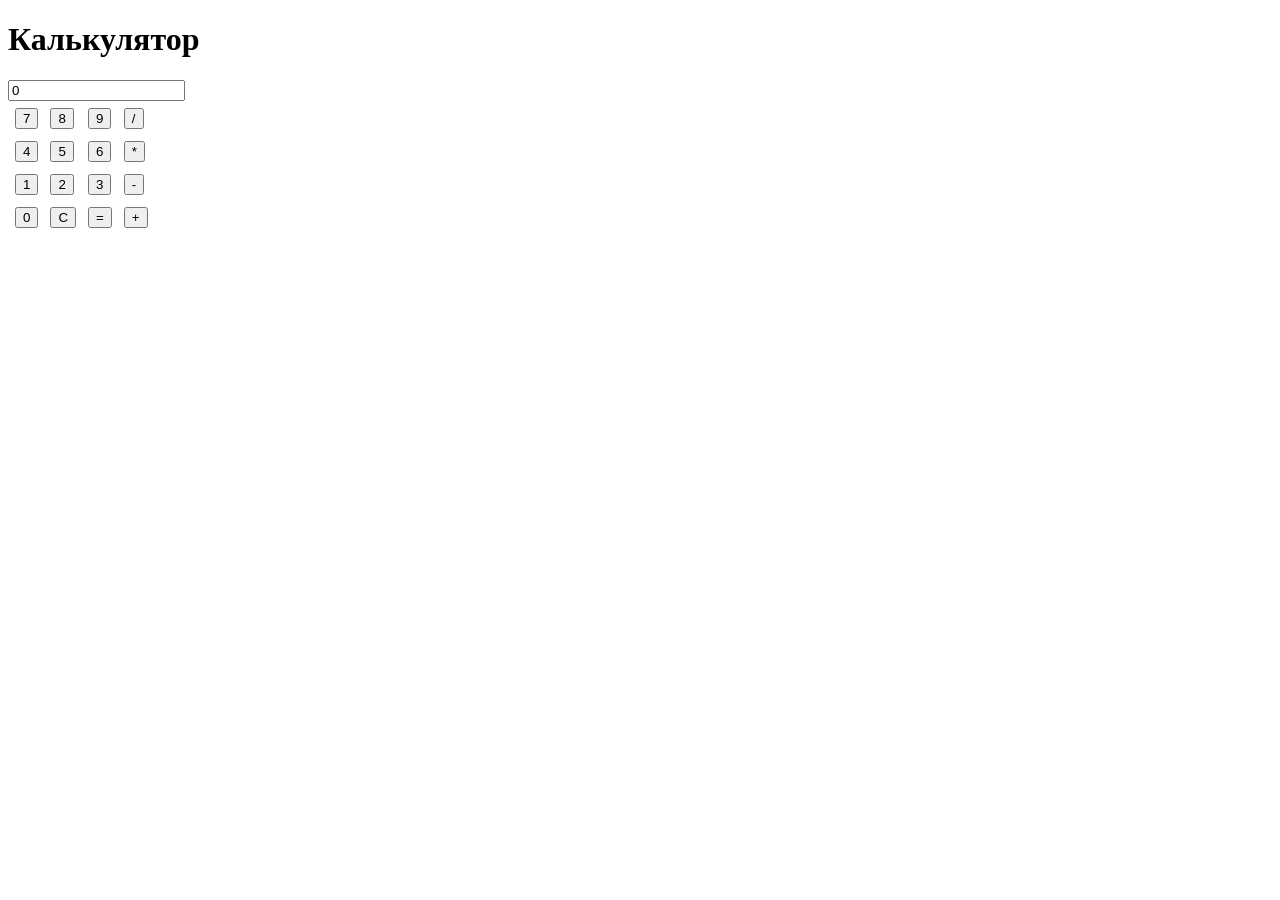
==== task1/calc.html @ d25e5631 "calc added" ====
<!DOCTYPE html>
<html lang="ru">
<head>
    <meta charset="UTF-8">
    <title>Калькулятор</title>
</head>
<body>
    <h1>Калькулятор</h1>
    <div class="calculator">
        <input id="display" type="text" value="0" readonly>
        <table border="0" cellpadding="5">
            <tr>
                <td><button data-action="digit" data-value="7">7</button></td>
                <td><button data-action="digit" data-value="8">8</button></td>
                <td><button data-action="digit" data-value="9">9</button></td>
                <td><button data-action="operator" data-value="/">/</button></td>
            </tr>
            <tr>
                <td><button data-action="digit" data-value="4">4</button></td>
                <td><button data-action="digit" data-value="5">5</button></td>
                <td><button data-action="digit" data-value="6">6</button></td>
                <td><button data-action="operator" data-value="*">*</button></td>
            </tr>
            <tr>
                <td><button data-action="digit" data-value="1">1</button></td>
                <td><button data-action="digit" data-value="2">2</button></td>
                <td><button data-action="digit" data-value="3">3</button></td>
                <td><button data-action="operator" data-value="-">-</button></td>
            </tr>
            <tr>
                <td><button data-action="digit" data-value="0">0</button></td>
                <td><button data-action="clear">C</button></td>
                <td><button data-action="equals">=</button></td>
                <td><button data-action="operator" data-value="+">+</button></td>
            </tr>
        </table>
    </div>

    <script>
        let display = document.getElementById('display');
        let buttons = document.querySelectorAll('button');
        let firstOperand = null;
        let operator = null;
        let shouldResetDisplay = false;

        function updateDisplay(value) {
            display.value = value;
        }

        function clearCalculator() {
            firstOperand = null;
            operator = null;
            shouldResetDisplay = false;
            updateDisplay('0');
        }

        function calculate(a, b, op) {
            switch (op) {
                case '+': return a + b;
                case '-': return a - b;
                case '*': return a * b;
                case '/': return b === 0 ? 'Ошибка' : a / b;
                default: return b;
            }
        }

        function inputDigit(digit) {
            if (display.value === 'Ошибка') clearCalculator();
            if (shouldResetDisplay || display.value === '0') {
                updateDisplay(digit);
                shouldResetDisplay = false;
            }
            else updateDisplay(display.value + digit);
        }

        function inputOperator(nextOperator) {
            if (display.value === 'Ошибка') {
                clearCalculator();
                return;
            }
            let currentValue = Number(display.value);
            if (firstOperand === null) firstOperand = currentValue;
            else if (operator && !shouldResetDisplay) {
                let result = calculate(firstOperand, currentValue, operator);
                if (result === 'Ошибка') {
                    updateDisplay(result);
                    firstOperand = null;
                    operator = null;
                    shouldResetDisplay = true;
                    return;
                }
                firstOperand = result;
                updateDisplay(String(result));
            }
            operator = nextOperator;
            shouldResetDisplay = true;
        }

        function inputEquals() {
            if (display.value === 'Ошибка') {
                clearCalculator();
                return;
            }
            if (operator === null || firstOperand === null) return;
            let secondOperand = Number(display.value);
            let result = calculate(firstOperand, secondOperand, operator);
            updateDisplay(String(result));
            firstOperand = null;
            operator = null;
            shouldResetDisplay = true;
        }

        buttons.forEach((button) => {
            button.addEventListener('click', () => {
                let action = button.dataset.action;
                let value = button.dataset.value;
                if (action === 'digit') {
                    inputDigit(value);
                } else if (action === 'operator') {
                    inputOperator(value);
                } else if (action === 'equals') {
                    inputEquals();
                } else if (action === 'clear') {
                    clearCalculator();
                }
            });
        });
    </script>
</body>
</html>
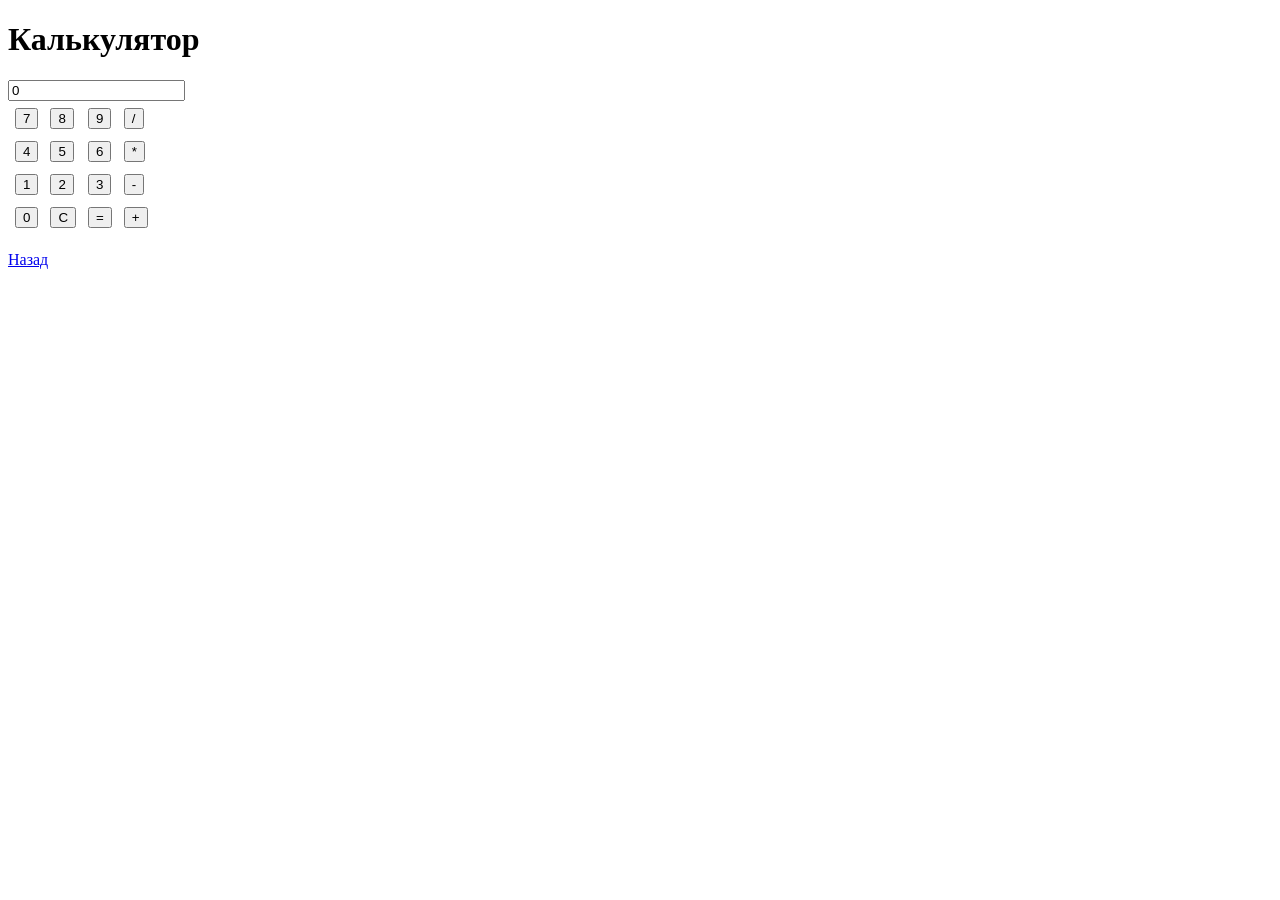
==== commit c1772c54: "separation and 2nd index" ====
--- a/task1/calc.html
+++ b/task1/calc.html
@@ -35,6 +35,7 @@
             </tr>
         </table>
     </div>
+    <p><a href="index.html">Назад</a></p>
 
     <script>
         let display = document.getElementById('display');
